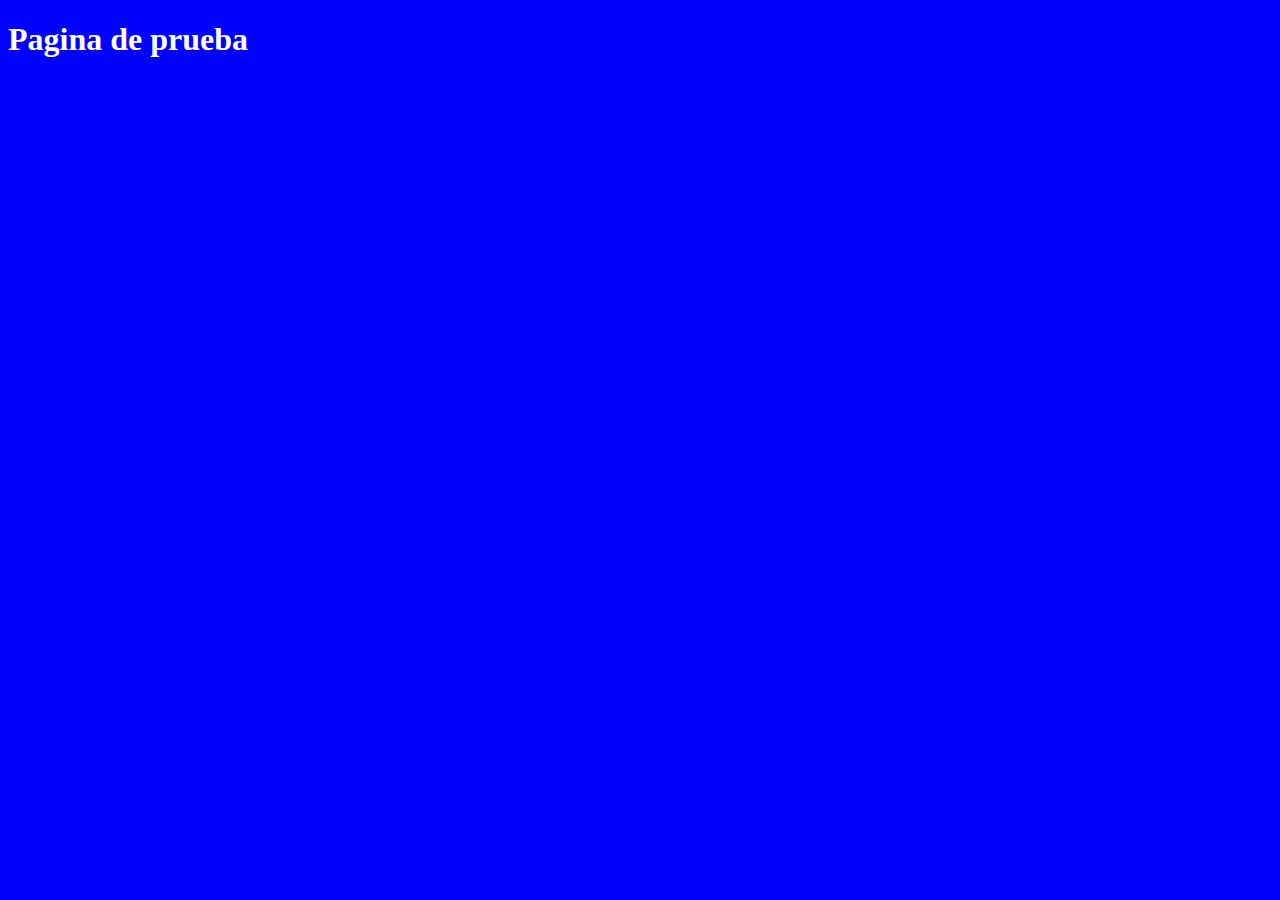
==== index.html @ 2b42d39f "Update and rename Index.html to index.html" ====
<!DOCTYPE html>
<html lang="en">
<head>
    <meta charset="UTF-8">
    <meta name="viewport" content="width=device-width, initial-scale=1.0">
    <title>Document</title>
    <link rel="stylesheet" href="css/estilos.css">
</head>
<body>
    <h1>Pagina de prueba</h1>
</body>
</html>
---- css/estilos.css ----
* {
    background-color: blue;
}

h1 {
    color: white;
}
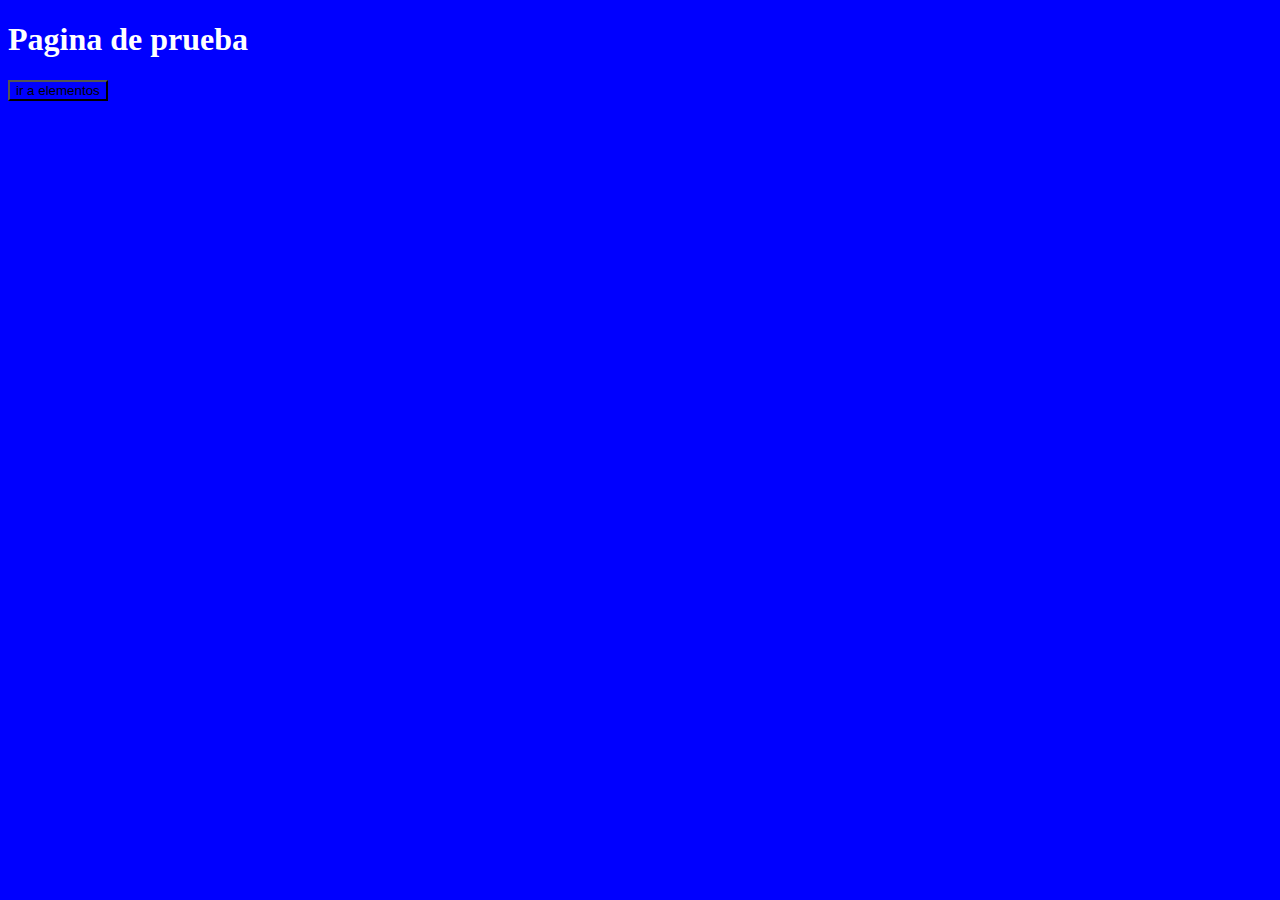
==== commit 0b21585d: "Update index.html" ====
--- a/index.html
+++ b/index.html
@@ -8,5 +8,6 @@
 </head>
 <body>
     <h1>Pagina de prueba</h1>
+    <a href="elementos.html"><button>ir a elementos</button></a>
 </body>
 </html>
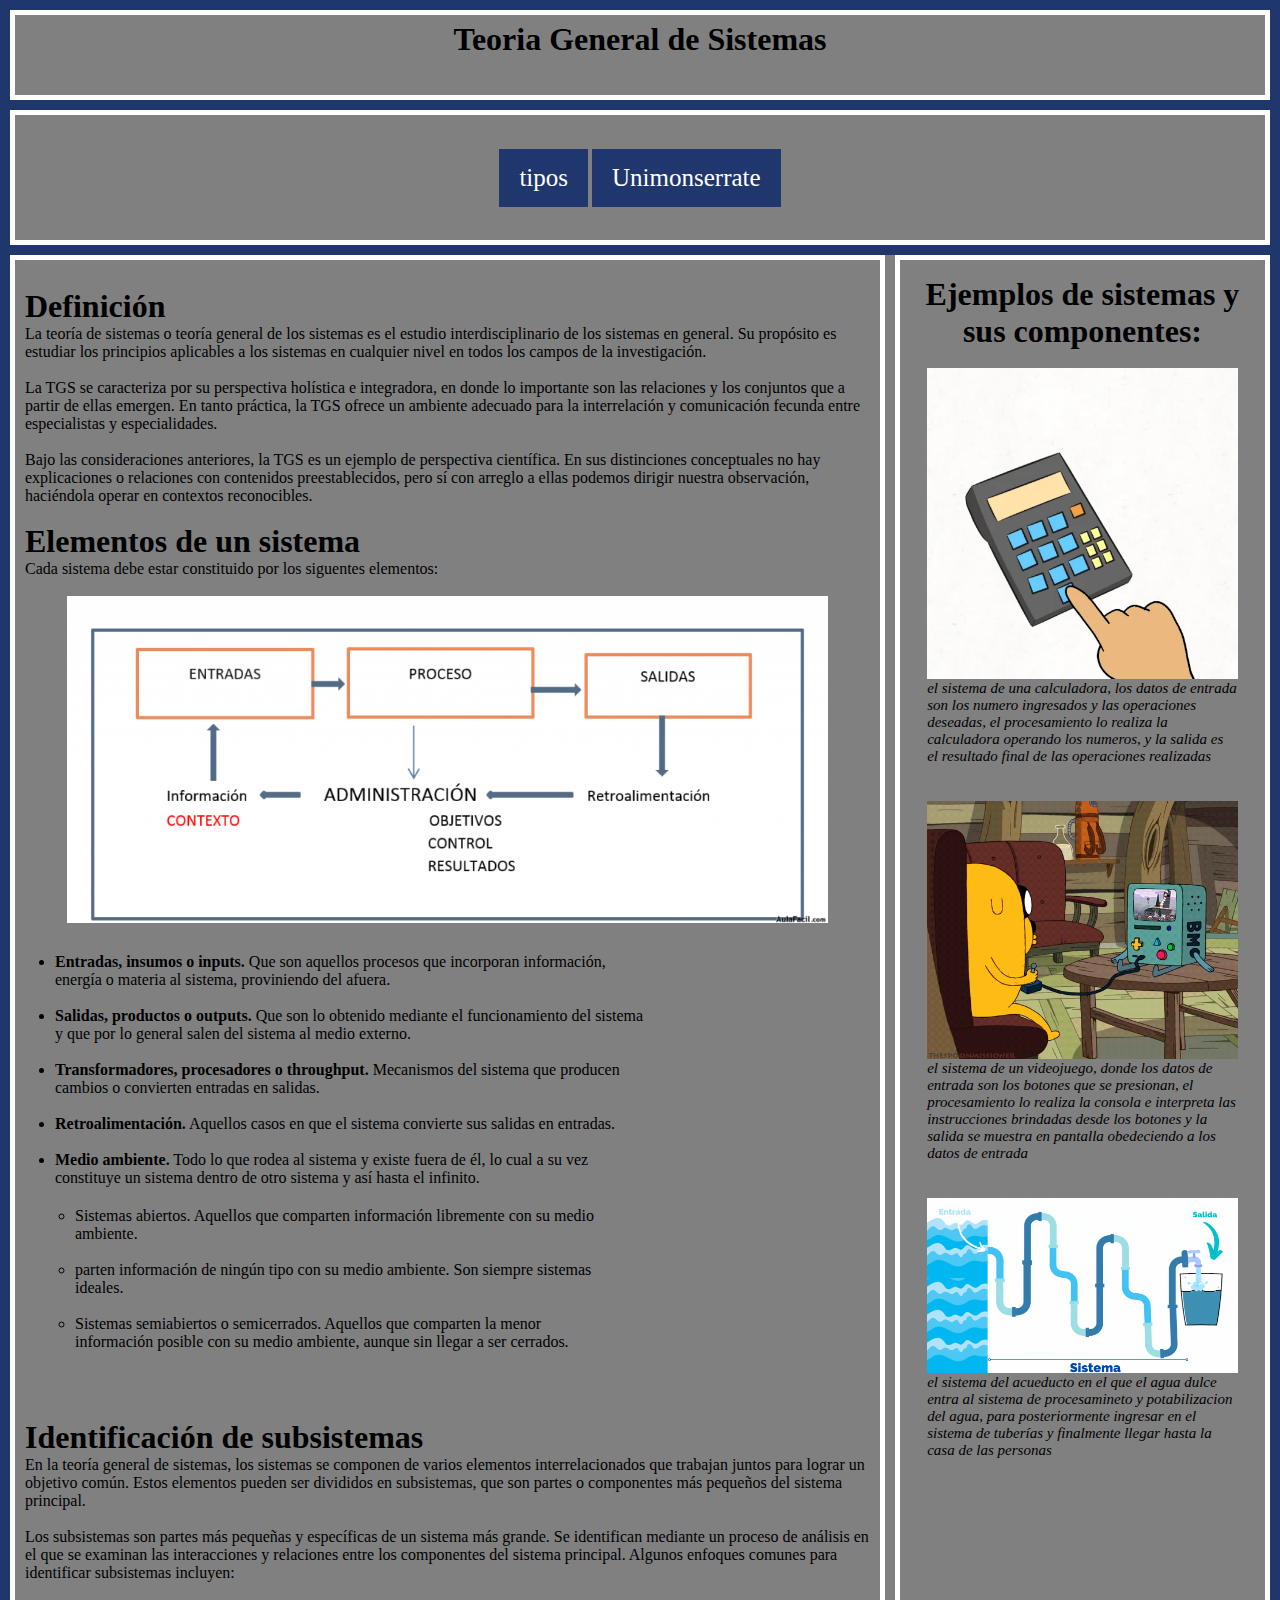
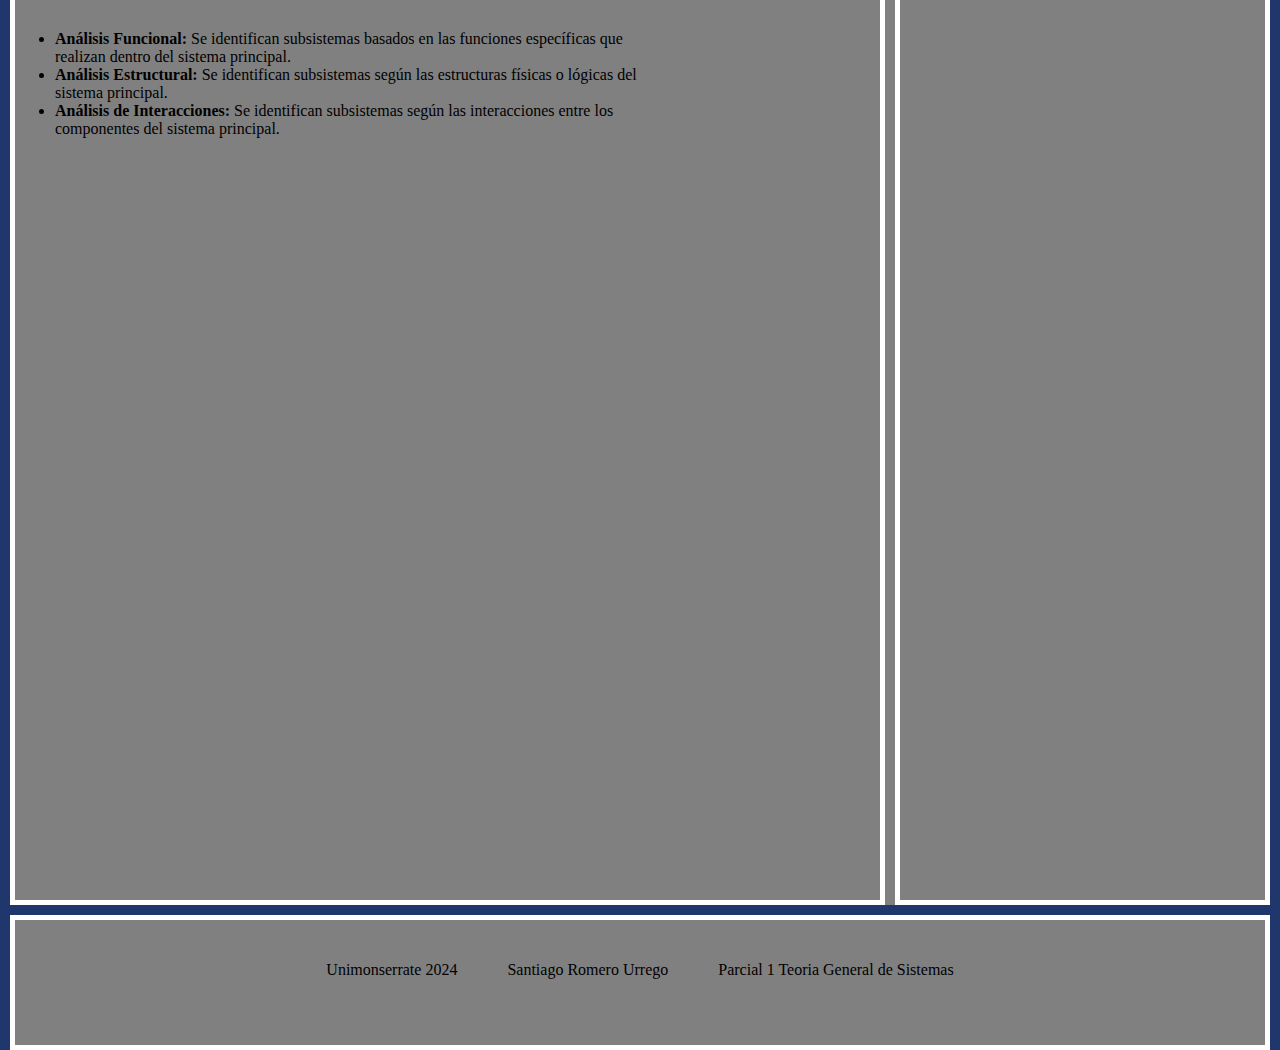
==== commit a8f4dc74: "Add files via upload" ====
--- a/index.html
+++ b/index.html
@@ -1,13 +1,126 @@
-<!DOCTYPE html>
-<html lang="en">
+<!-- Santiago Romero Urrego -->
+<!-- Parcial 1 teoria general de sistemas -->
+
+<html>
 <head>
-    <meta charset="UTF-8">
-    <meta name="viewport" content="width=device-width, initial-scale=1.0">
-    <title>Document</title>
-    <link rel="stylesheet" href="css/estilos.css">
+	<meta charset="utf-8">
+	<meta name="viewport" content="width=device-width, initial-scale=1">
+	<link rel="stylesheet" type="text/css" href="css/estilos.css">
+	<title>Teoria General de sistemas</title>
 </head>
 <body>
-    <h1>Pagina de prueba</h1>
-    <a href="elementos.html"><button>ir a elementos</button></a>
+	<!-- INICIO SECCION SUPERIOR -->
+	<!-- INICIO SECCION SUPERIOR -->
+	<header><h1>Teoria General de Sistemas</h1></header>
+	<!-- FINAL SECCION SUPERIOR -->
+	<!-- FINAL SECCION SUPERIOR -->
+
+
+
+	<!-- INICIO BARRA NAVEGACION -->
+	<!-- INICIO BARRA NAVEGACION -->
+	<nav class="navegacion">
+		<ul class="menuP">
+			<li><a href="tipos.html">tipos</a></li>
+			<li><a href="https://www.unimonserrate.edu.co/">Unimonserrate</a></li>
+		</ul>
+	</nav>
+	<!-- FIN BARRA NAVEGACION -->
+	<!-- FIN BARRA NAVEGACION -->
+	
+
+
+
+	<!-- INICIO SECCIÓN PRINCIPAL -->
+	<!-- INICIO SECCIÓN PRINCIPAL -->
+	<div class="container">
+
+		<!-- INICIO SECCIÓN IZQUIERDA -->
+		<!-- INICIO SECCIÓN IZQUIERDA -->
+		<main>
+			<br>
+			<h1>Definición</h1>
+			<p>La teoría de sistemas o teoría general de los sistemas es el estudio interdisciplinario de los sistemas en general. Su propósito es estudiar los principios aplicables a los sistemas en cualquier nivel en todos los campos de la investigación.</p> <br>
+
+			<p>La TGS se caracteriza por su perspectiva holística e integradora, en donde lo importante son las relaciones y los conjuntos que a partir de ellas emergen. En tanto práctica, la TGS ofrece un ambiente adecuado para la interrelación y comunicación fecunda entre especialistas y especialidades.</p> <br>
+
+			<p>Bajo las consideraciones anteriores, la TGS es un ejemplo de perspectiva científica. En sus distinciones conceptuales no hay explicaciones o relaciones con contenidos preestablecidos, pero sí con arreglo a ellas podemos dirigir nuestra observación, haciéndola operar en contextos reconocibles.</p> <br>
+
+			<h1>Elementos de un sistema</h1>
+			<p>Cada sistema debe estar constituido por los siguentes elementos:</p> <br>
+			<div class="imagen">
+				<img src="img/Elementos_sis.png" alt="">
+			</div>
+			<div class="lista">
+				<ul>
+					<li><b>Entradas, insumos o inputs.</b> Que son aquellos procesos que incorporan información, energía o materia al sistema, proviniendo del afuera.</li> <br>
+					<li><b>Salidas, productos o outputs.</b> Que son lo obtenido mediante el funcionamiento del sistema y que por lo general salen del sistema al medio externo.</li> <br>
+					<li><b>Transformadores, procesadores o throughput.</b> Mecanismos del sistema que producen cambios o convierten entradas en salidas.</li> <br>
+					<li><b>Retroalimentación.</b> Aquellos casos en que el sistema convierte sus salidas en entradas.</li> <br>
+					<li><b>Medio ambiente.</b> Todo lo que rodea al sistema y existe fuera de él, lo cual a su vez constituye un sistema dentro de otro sistema y así hasta el infinito.
+						<ul class="sublista">
+							<li>Sistemas abiertos. Aquellos que comparten información libremente con su medio ambiente.</li> <br>
+							<li>parten información de ningún tipo con su medio ambiente. Son siempre sistemas ideales.</li> <br>
+							<li>Sistemas semiabiertos o semicerrados. Aquellos que comparten la menor información posible con su medio ambiente, aunque sin llegar a ser cerrados.</li> <br>
+						</ul>
+					</li>
+				</ul>
+			</div>
+
+			<h1>Identificación de subsistemas</h1>
+			<p>En la teoría general de sistemas, los sistemas se componen de varios elementos interrelacionados que trabajan juntos para lograr un objetivo común. Estos elementos pueden ser divididos en subsistemas, que son partes o componentes más pequeños del sistema principal.</p> <br>
+			<p>Los subsistemas son partes más pequeñas y específicas de un sistema más grande. Se identifican mediante un proceso de análisis en el que se examinan las interacciones y relaciones entre los componentes del sistema principal. Algunos enfoques comunes para identificar subsistemas incluyen:</p> <br>
+			<div class="lista">
+				<ul>
+					<li><b>Análisis Funcional:</b> Se identifican subsistemas basados en las funciones específicas que realizan dentro del sistema principal.</li>
+					<li><b>Análisis Estructural:</b> Se identifican subsistemas según las estructuras físicas o lógicas del sistema principal.</li>
+					<li><b>Análisis de Interacciones:</b> Se identifican subsistemas según las interacciones entre los componentes del sistema principal.</li>
+				</ul>
+			</div>
+		</main>
+		<!-- FINAL SECCIÓN IZQUIERDA -->
+		<!-- FINAL SECCIÓN IZQUIERDA -->
+
+
+		<!-- INICIO SECCIÓN DERECHA -->
+		<!-- INICIO SECCIÓN DERECHA -->
+		<aside>
+			<h1>Ejemplos de sistemas y sus componentes:</h1> <br>
+
+			<div class="imagen">
+				<img src="img/calculadora.gif" alt="">
+				<p class="debajo_imagen"><i>el sistema de una calculadora, los datos de entrada son los numero ingresados y las operaciones deseadas, el procesamiento lo realiza la calculadora operando los numeros, y la salida es el resultado final de las operaciones realizadas</i></p>
+			</div> <br> <br>
+
+			<div class="imagen">
+				<img src="img/videojuego.gif" alt="">
+				<p class="debajo_imagen"><i>el sistema de un videojuego, donde los datos de entrada son los botones que se presionan, el procesamiento lo realiza la consola e interpreta las instrucciones brindadas desde los botones y la salida se muestra en pantalla obedeciendo a los datos de entrada</i></p>
+			</div> <br> <br>
+
+			<div class="imagen">
+				<img src="img/acueducto.gif" alt="">
+				<p class="debajo_imagen"><i>el sistema del acueducto en el que el agua dulce entra al sistema de procesamineto y potabilizacion del agua, para posteriormente ingresar en el sistema de tuberías y finalmente llegar hasta la casa de las personas</i></p>
+			</div>
+		</aside>
+		<!-- FINAL SECCIÓN DERECHA -->
+		<!-- FIANL SECCIÓN DERECHA -->
+
+	</div>
+	<!-- FINAL SECCIÓN PRINCIPAL -->
+	<!-- FINAL SECCIÓN PRINCIPAL -->
+	
+
+
+	<!-- INICIO PIE DE PAGINA -->
+	<!-- INICIO PIE DE PAGINA -->
+	<footer>
+		<div class="textoPP">
+			<p>Unimonserrate 2024</p>
+			<p>Santiago Romero Urrego</p>
+			<p>Parcial 1 Teoria General de Sistemas</p>
+		</div>
+	</footer>
+	<!-- FINAL PIE DE PAGINA -->
+	<!-- FINAL PIE DE PAGINA -->
 </body>
-</html>
+</html>--- a/css/estilos.css
+++ b/css/estilos.css
@@ -1,7 +1,176 @@
 * {
-    background-color: blue;
+	background-color: #1f376d;
+	margin: 0;
+	padding: 0;
 }
 
-h1 {
-    color: white;
+p, h1, h2, ol, ul,li, b, br,i,div{
+	color: black;
+	background-color: grey;
+}
+
+header, aside h1 {
+	padding-top: 6px;
+	text-align: center;
+}
+
+
+
+
+
+
+/*INICIO ESTRUCTURACIÓN LAYOUT*/
+/*INICIO ESTRUCTURACIÓN LAYOUT*/
+body{
+	margin: 0px;
+	height: calc(100% );
+}
+
+header, nav, main, aside, footer {
+	border: 5px solid white;
+	box-sizing: border-box;
+	margin: 10px;
+	background-color: grey;
+}
+
+header {
+	height: calc(10% );
+}
+
+nav {
+	height: calc(15% );
+}
+
+.container {
+	display: flex;
+	height: calc(250% );
+	margin: 0 10px;
+}
+
+.izquierda {
+	width: 100%;
+	margin: 0 10px 0 0;
+	
+	padding: 10px;
+}
+
+main {
+	width: 70%;
+	margin: 0 10px 0 0;
+	
+	padding: 10px;
+}
+
+aside {
+	width: 30%;
+	margin: 0;
+	
+	padding: 10px;
+}
+
+footer {
+	height: calc(15% );
+}
+/*FINAL ESTRUCTURACIÓN LAYOUT*/
+/*FINAL ESTRUCTURACIÓN LAYOUT*/
+
+
+
+
+
+/*INICIO MENU*/
+/*INICIO MENU*/
+.navegacion {
+	display: flex;
+	align-items: center;
+	justify-content: center;
+}
+
+.navegacion ul  {
+	list-style-type: none;
+}
+
+	.menuP > li {
+		position: relative;
+		display: inline-block;
+	}
+
+	.menuP > li a {
+		display: block;
+		padding: 15px 20px;
+		font-size: 25px;
+		text-decoration: none;
+		color: white;
+	}
+
+	.menuP li a:hover {
+		background-color: #1f376d;
+		border: 5px solid white;
+		border-radius: 10px;
+		transition: all 0.5s;
+		color: #8bb728;
+		font-weight: bold;
+	}
+/*FINAL MENU*/
+/*FINAL MENU*/
+
+
+
+
+
+
+
+.lista {
+	width: 70%;
+	margin: 10px;
+
+	padding: 20px;
+}
+
+.sublista {
+	width: 90%;
+	margin: 20px;
+}
+
+
+
+.imagen {
+	width:90%;
+	margin: 0 auto;
+}
+
+.imagen img {
+	width: 100%;
+}
+
+.imagen_carac {
+	width:80%;
+	margin: 0 auto;
+}
+
+.imagen_carac img {
+	width: 100%;
+}
+
+.debajo_imagen {
+	margin-top: 1px;
+	font-size: 15px;
+	font-weight: normal;
+}
+
+
+
+
+.textopp  {	
+	width: 100%;
+	height: 60px;
+	
+	margin-top: 20px;
+	display: flex;
+	justify-content: center;
+	align-items: center;
+}
+
+.textopp p, .textopp b {
+	margin: 25px;
 }